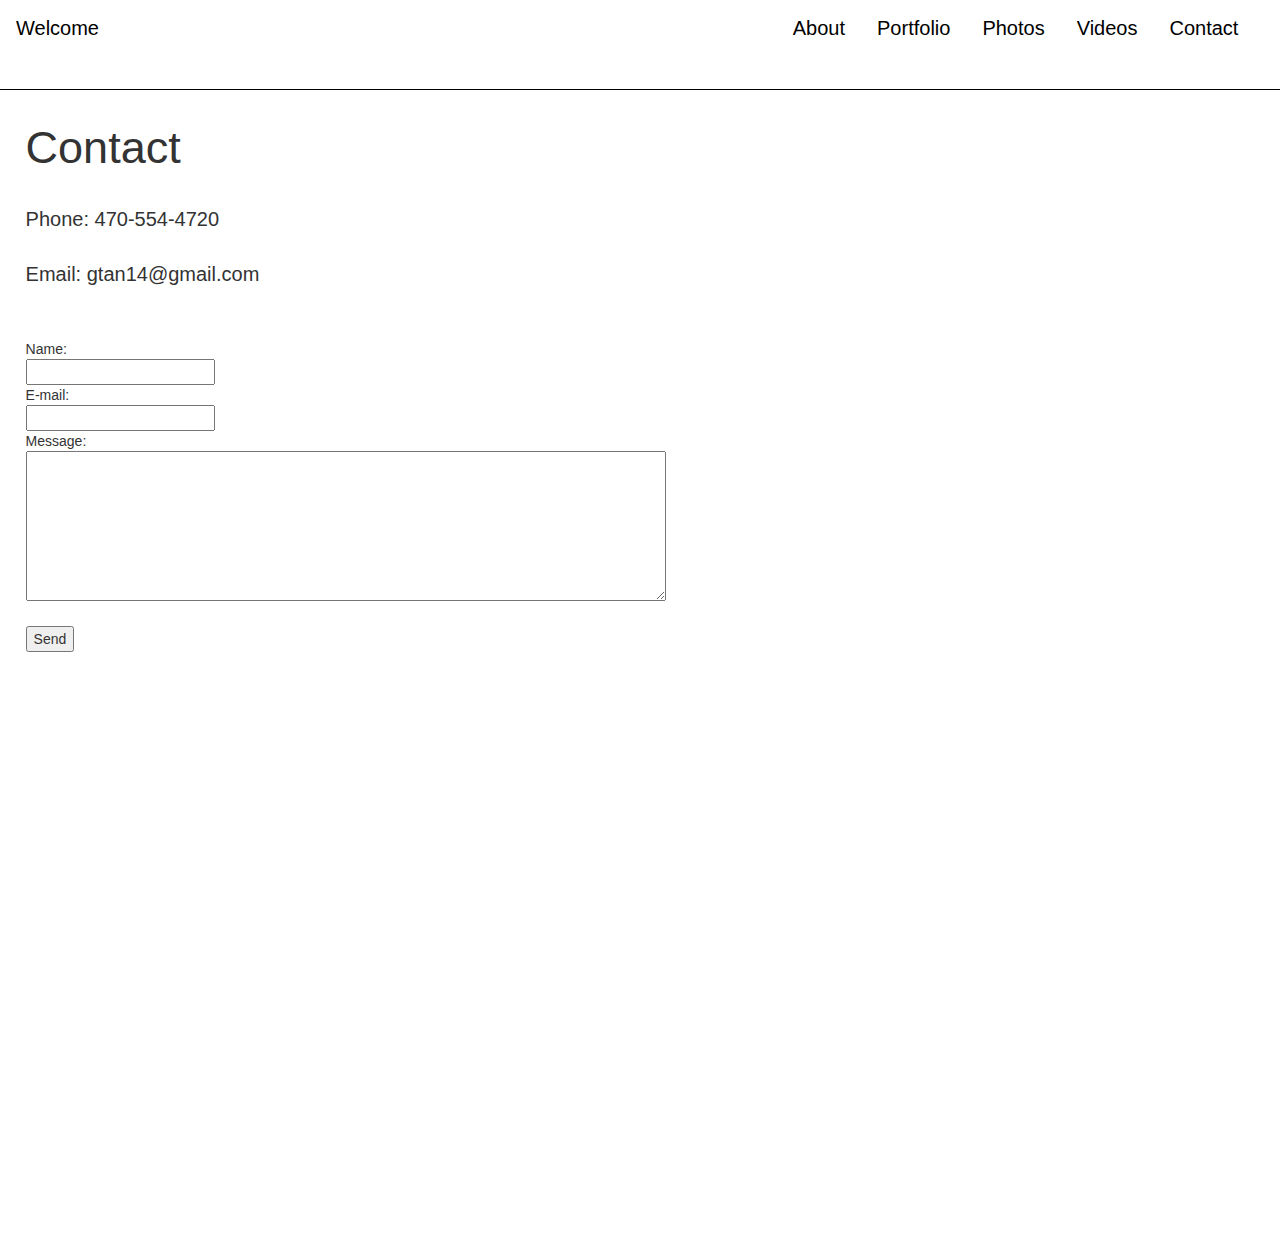
==== contact.html @ 76ac9c1c "Webpage Code" ====
<!DOCTYPE html>
<html lang="en">
<head>
<title>Gerald Tan's portfolio</title>
<meta charset="utf-8">
<meta name="viewport" content="width=device-width, initial-scale=1">
<link href='https://fonts.googleapis.com/css?family=Raleway' rel='stylesheet'>
<link href='https://fonts.googleapis.com/css?family=Assistant' rel='stylesheet'>
<!-- Latest compiled and minified CSS -->
<link rel="stylesheet" href="https://maxcdn.bootstrapcdn.com/bootstrap/3.3.7/css/bootstrap.min.css">

<!-- jQuery library -->
<script src="https://ajax.googleapis.com/ajax/libs/jquery/3.1.1/jquery.min.js"></script>

<!-- Latest compiled JavaScript -->
<script src="https://maxcdn.bootstrapcdn.com/bootstrap/3.3.7/js/bootstrap.min.js"></script>
<style>

html, body{
	max-width: 100%;
	overflow-x: hidden;
	height: 100%;
}


body{
	padding: 0;
	margin: 0;
}

ul.menu{
	position: absolute;
	right: 0;
	list-style-type: none;
	margin: 0 2%;
	padding: 0;
	overflow: hidden;
}

ul.menu li{
	float: left;
}

ul.menu li a{
	display: inline-block;
	text-decoration: none;
	font-size: 20px;
	margin: 14px 16px;
	text-align: center;
	color: black;
}

ul.menu li a:hover{
	font-weight: bold;
	border-bottom: 1px solid #00CED1;
	padding-bottom: 3px;
}

#menulayout{
	position: relative;
	height: 10%;
	width: 100%;
	border-bottom: 1px solid black;
	padding: 0;
	margin: 0;
}

#contact{
	font-size: 45px;
	margin: 2%;
}

#emaillayout{
	position: absolute;
	margin: 2%;
	width: 100%;
	height: 100%;
}

textarea[name=message]{
	width: 50%;
	height: 150px;
}

#phone{
	font-size: 20px;
	margin: 2%;
}

#emailaddress{
	font-size: 20px;
	margin: 2%;
}

#welcome{
	position: absolute;
	left: 0;
	top: 0;
	display: inline-block;
	text-decoration: none;
	font-size: 20px;
	margin: 14px 16px;
	text-align: center;
	color: black;
}

#welcome:hover{
	font-weight: bold;
	border-bottom: 1px solid #00CED1;
	padding-bottom: 3px;
}


</style>
</head>
<body>
<div class="container" id="menulayout">
<ul class="menu" id="navmenu">
	<li><a href="about.html">About</a></li>
	<li><a href="portfolio.html">Portfolio</a></li>
	<li><a href="photos.html">Photos</a></li>
	<li><a href="videos.html">Videos</a></li>
	<li><a href="contact.html">Contact</a></li>
</ul>
<a id="welcome" href="index.html">Welcome</a>
</div>
<p id="contact">Contact</p>
<p id="phone">Phone: 470-554-4720</p>
<p id="emailaddress">Email: gtan14@gmail.com</p>
<div id="emaillayout">
<form action="contact.php" method="post" enctype="text/plain">
Name:<br>
<input type="text" name="sender"><br>
E-mail:<br>
<input type="text" name="senderEmail"><br>
Message:<br>
<textarea name="message"></textarea><br><br>
<input type="submit" value="Send">
</form>
</div>
</body>
</html>
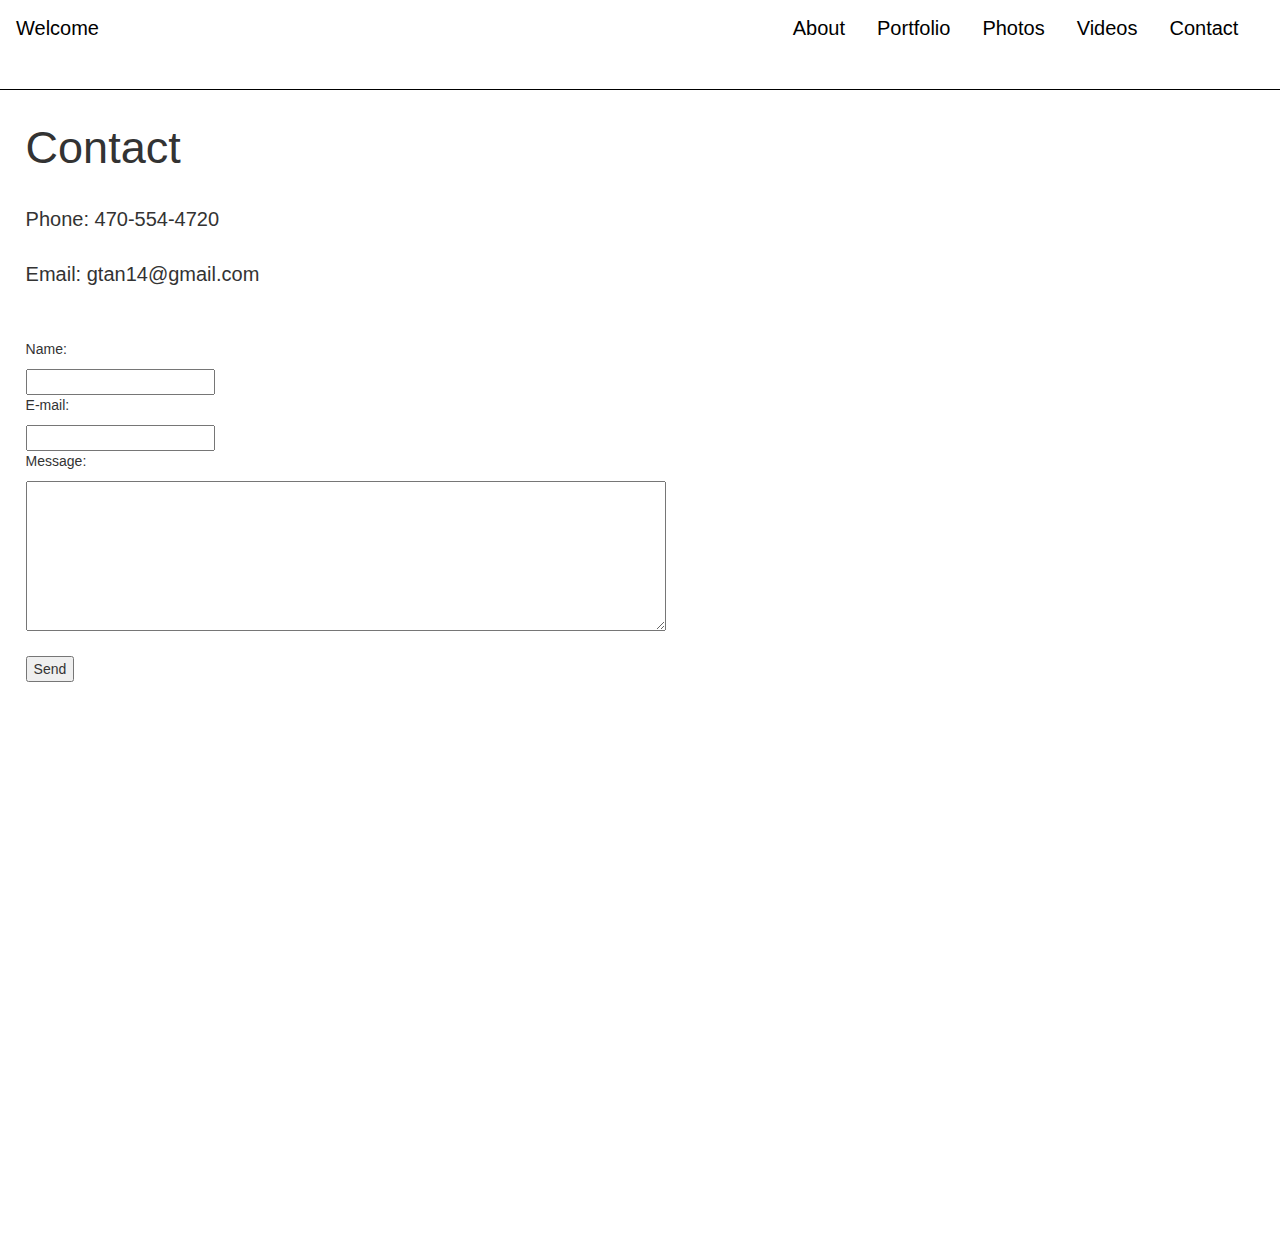
==== commit a8e65ddc: "Update contact.html" ====
--- a/contact.html
+++ b/contact.html
@@ -128,15 +128,15 @@
 <p id="phone">Phone: 470-554-4720</p>
 <p id="emailaddress">Email: gtan14@gmail.com</p>
 <div id="emaillayout">
-<form action="contact.php" method="post" enctype="text/plain">
-Name:<br>
-<input type="text" name="sender"><br>
-E-mail:<br>
-<input type="text" name="senderEmail"><br>
-Message:<br>
+<form id="contactform" action="https://formspree.io/gtan14@gmail.com" method="POST">
+	<p>Name:</p>
+<input type="text" name="name"><br>
+	<p>E-mail:</p>
+<input type="text" name="_replyto"><br>
+	<p>Message:</p>
 <textarea name="message"></textarea><br><br>
 <input type="submit" value="Send">
 </form>
 </div>
 </body>
-</html>+</html>
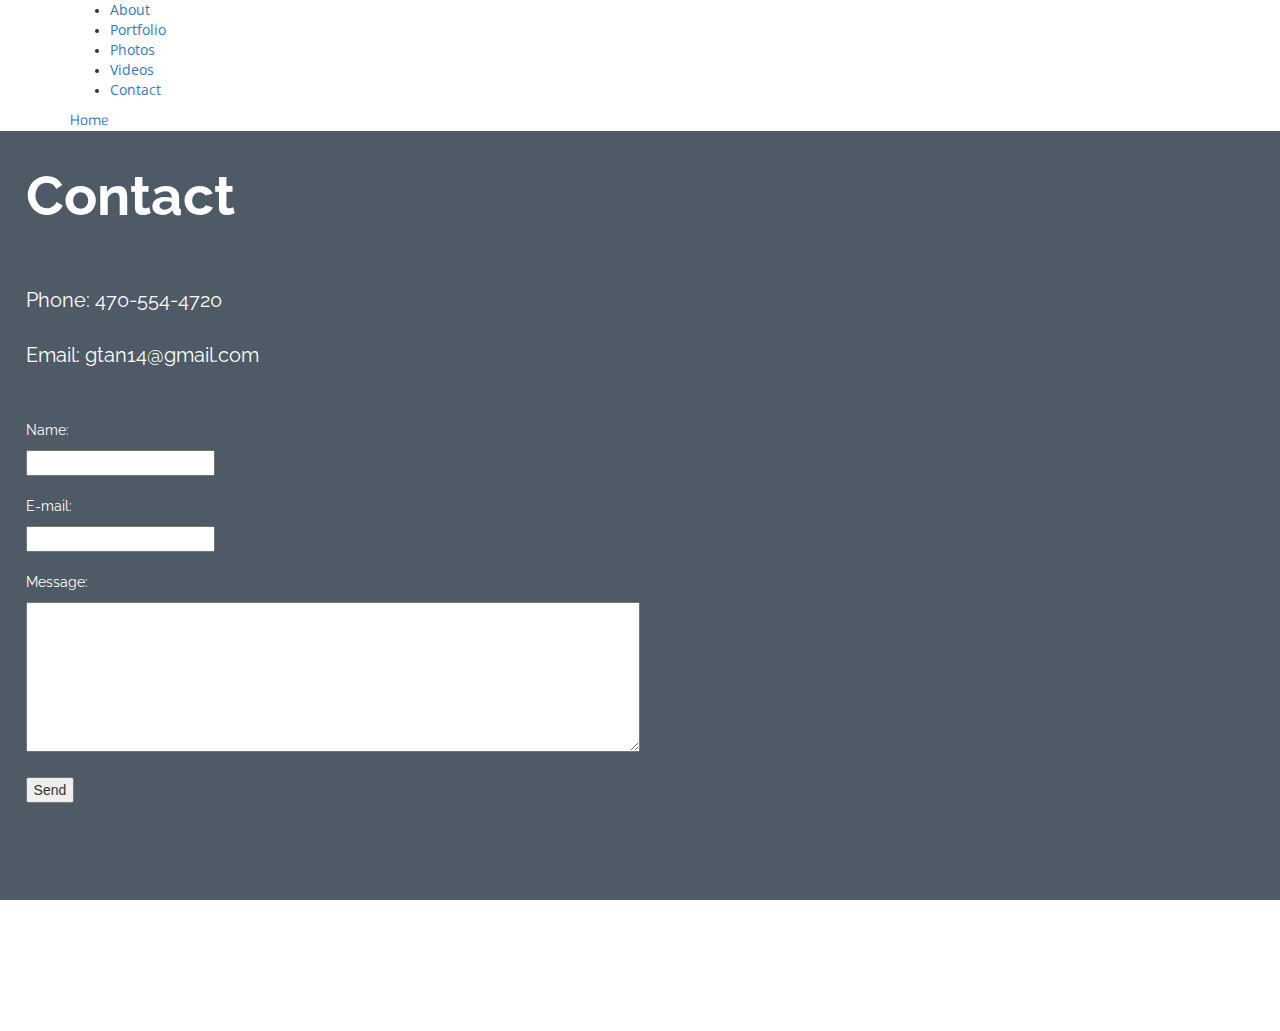
==== commit c090df19: "Update contact.html" ====
--- a/contact.html
+++ b/contact.html
@@ -4,7 +4,10 @@
 <title>Gerald Tan's portfolio</title>
 <meta charset="utf-8">
 <meta name="viewport" content="width=device-width, initial-scale=1">
+<link rel="stylesheet" type="text/css" href="portfolio.css">
 <link href='https://fonts.googleapis.com/css?family=Raleway' rel='stylesheet'>
+<link href='https://fonts.googleapis.com/css?family=Exo' rel='stylesheet'>
+<link href='https://fonts.googleapis.com/css?family=Open+Sans' rel='stylesheet'>
 <link href='https://fonts.googleapis.com/css?family=Assistant' rel='stylesheet'>
 <!-- Latest compiled and minified CSS -->
 <link rel="stylesheet" href="https://maxcdn.bootstrapcdn.com/bootstrap/3.3.7/css/bootstrap.min.css">
@@ -15,101 +18,72 @@
 <!-- Latest compiled JavaScript -->
 <script src="https://maxcdn.bootstrapcdn.com/bootstrap/3.3.7/js/bootstrap.min.js"></script>
 <style>
-
 html, body{
-	max-width: 100%;
-	overflow-x: hidden;
-	height: 100%;
+  padding: 0;
+  margin: 0;
+  height: 100vh;
+  overflow-x: hidden;
+}
+html{
+  height: 100%;
+}
+body{
+  min-height: 100%;
 }
 
-
-body{
-	padding: 0;
-	margin: 0;
+	/*Contact header style*/
+#contact{
+	font-size: 55px;
+	color: white;
+	font-family: Raleway;
+	font-weight: 700;
+	padding: 2%;
 }
 
-ul.menu{
-	position: absolute;
-	right: 0;
-	list-style-type: none;
-	margin: 0 2%;
-	padding: 0;
-	overflow: hidden;
+	/*Layout for the email form*/
+#emaillayout{
+	position: relative;
+	padding: 2%;
+	width: 100%;
+	min-height: 100%;
 }
 
-ul.menu li{
-	float: left;
-}
-
-ul.menu li a{
-	display: inline-block;
-	text-decoration: none;
-	font-size: 20px;
-	margin: 14px 16px;
-	text-align: center;
-	color: black;
-}
-
-ul.menu li a:hover{
-	font-weight: bold;
-	border-bottom: 1px solid #00CED1;
-	padding-bottom: 3px;
-}
-
-#menulayout{
-	position: relative;
-	height: 10%;
-	width: 100%;
-	border-bottom: 1px solid black;
-	padding: 0;
-	margin: 0;
-}
-
-#contact{
-	font-size: 45px;
-	margin: 2%;
-}
-
-#emaillayout{
-	position: absolute;
-	margin: 2%;
-	width: 100%;
-	height: 100%;
-}
-
+	/*Specifies the dimensions for the message box*/
 textarea[name=message]{
 	width: 50%;
 	height: 150px;
 }
 
+	/*Phone number style*/
 #phone{
+	font-size: 20px;
+	font-family: Raleway;
+	color: white;
+	margin: 2%;
+}
+
+	/*Email address style*/
+#emailaddress{
+	font-family: Raleway;
+	color: white;
 	font-size: 20px;
 	margin: 2%;
 }
 
-#emailaddress{
-	font-size: 20px;
-	margin: 2%;
+#wrapper{
+	width: 100%;
+	min-height: 100vh;
+	background-color: #4E5A66;
 }
 
-#welcome{
-	position: absolute;
-	left: 0;
-	top: 0;
-	display: inline-block;
-	text-decoration: none;
-	font-size: 20px;
-	margin: 14px 16px;
-	text-align: center;
-	color: black;
+.emailFormText{
+	color:white;
+	font-family:Raleway;
 }
 
-#welcome:hover{
-	font-weight: bold;
-	border-bottom: 1px solid #00CED1;
-	padding-bottom: 3px;
+ul li a{
+	font-family: Open sans;
 }
-
 
 </style>
 </head>
@@ -122,21 +96,26 @@
 	<li><a href="videos.html">Videos</a></li>
 	<li><a href="contact.html">Contact</a></li>
 </ul>
-<a id="welcome" href="index.html">Welcome</a>
+<a id="welcome" href="index.html" style="font-family: Exo;">Home</a>
 </div>
+<div id="wrapper">
 <p id="contact">Contact</p>
 <p id="phone">Phone: 470-554-4720</p>
 <p id="emailaddress">Email: gtan14@gmail.com</p>
 <div id="emaillayout">
+<!--Uses formspree as an email form since website is static-->
 <form id="contactform" action="https://formspree.io/gtan14@gmail.com" method="POST">
-	<p>Name:</p>
-<input type="text" name="name"><br>
-	<p>E-mail:</p>
-<input type="text" name="_replyto"><br>
-	<p>Message:</p>
+	<p class="emailFormText">Name:</p>
+<input type="text" name="name">
+<br><br>
+	<p class="emailFormText">E-mail:</p>
+<input type="text" name="_replyto">
+<br><br>
+	<p class="emailFormText">Message:</p>
 <textarea name="message"></textarea><br><br>
 <input type="submit" value="Send">
 </form>
 </div>
+</div>
 </body>
 </html>
